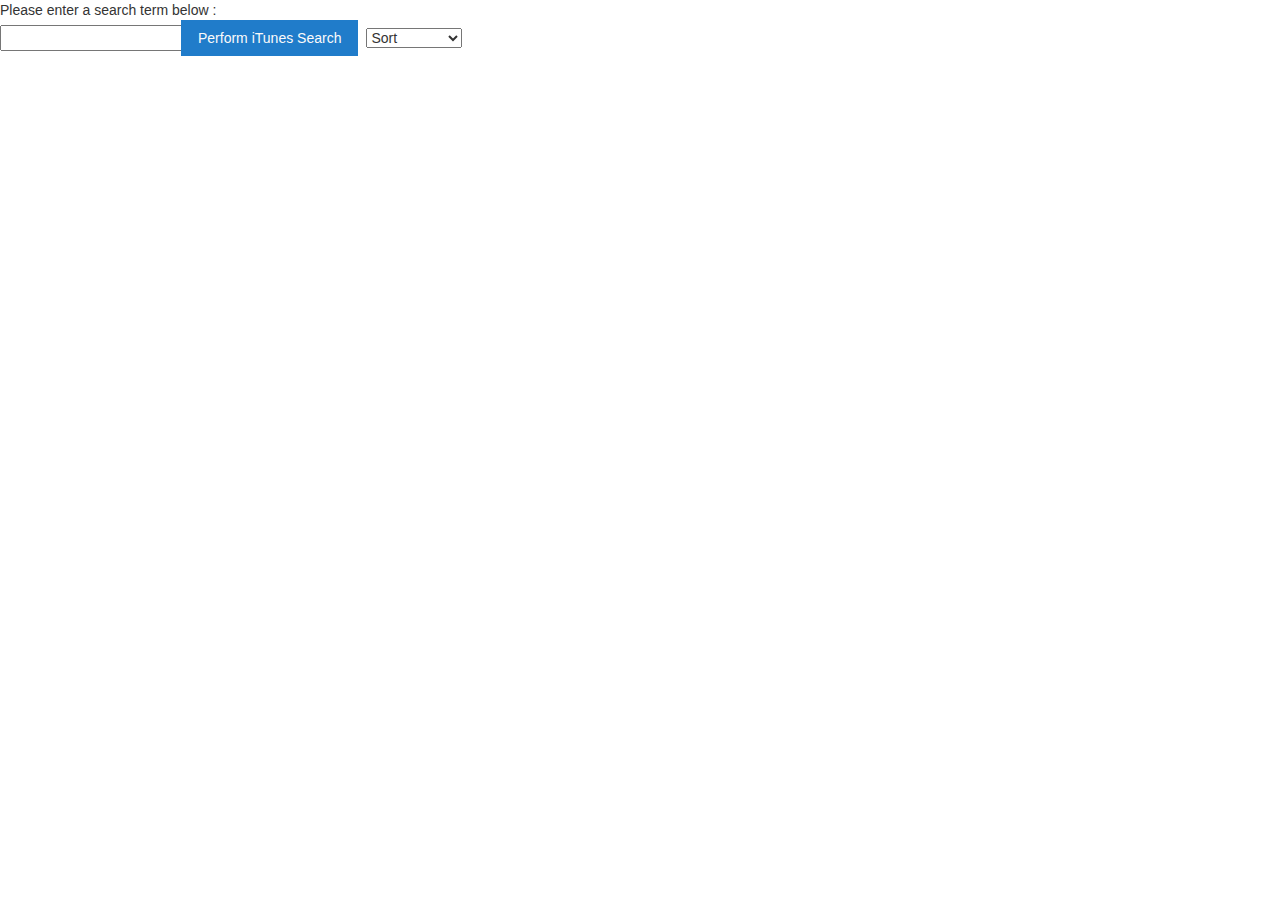
==== test.html @ 2191b46c "added functional search bar, connected with iTunes API" ====
<html>
	<head>
		<link rel="stylesheet" href="bootstrap.css"/>
	<link rel="stylesheet" href="styles.css"/>

		<title>iTunes - Music Search in javascript</title>
		<style type="text/css">
		.search-result {
			margin-bottom: 5px;
			padding: 5px;
		}

		.search-result  .label{
			display: inline-block;
			width: 200px;
		}
    button,
    html input[type="button"],
    input[type="reset"],
    input[type="submit"] {
      -webkit-appearance: button;
      cursor: pointer;
      position:relative;
      padding:6px 15px;
      left:-8px;
      border:2px solid #207cca;
      background-color:#207cca;
      color:#fafafa;

    }
    html input[type="text"]


    form {
                    width:500px;
                    margin:50px auto;
    }
    .search {
                    padding:8px 15px;
                    background:rgba(50, 50, 50, 0.2);
                    border:0px solid #dbdbdb;
    }
		</style>


	</head>

	<body>
		Please enter a search term below :<br />
		<div class="input-group stylish-input-group">
		<input type="text" id="search-input" title="Enter Search Keyword" />
		<input type="submit" value="Perform iTunes Search" onclick="doSearch()" />
    <!-- <select id="filter" name="Filter">
      <option value="musicArtist">By Artist</option>
      <option value="album">By Album</option>
      <option value="musicTrack">By Song</option>
    </select>-->
		<select id="sort-choice" name "Sort">
				<option value="noFilter">Sort</option>
				<option value="artistName">Artist</option>
				<option value="trackName">Song Name</option>
				<option value="genre">Genre</option>
		</select>
	</div>

		<div class="" id="itunes-results">
	       </div>
	</body>
	<script type="text/javascript" src="https://code.jquery.com/jquery-1.7.1.min.js"></script>
	<script type="text/javascript" src="pagination.js"></script>
  <script type="text/javascript" src="search.js"></script>


</html>
---- styles.css ----
button,
html input[type="button"],
input[type="reset"],
input[type="submit"] {
  -webkit-appearance: button;
  cursor: pointer;
  position:relative;
  padding:6px 15px;
  left:-8px;
  border:2px solid #207cca;
  background-color:#207cca;
  color:#fafafa;

}
html input[type="text"]


form {
                width:500px;
                margin:50px auto;
}
.search {
                padding:8px 15px;
                background:rgba(50, 50, 50, 0.2);
                border:0px solid #dbdbdb;
}
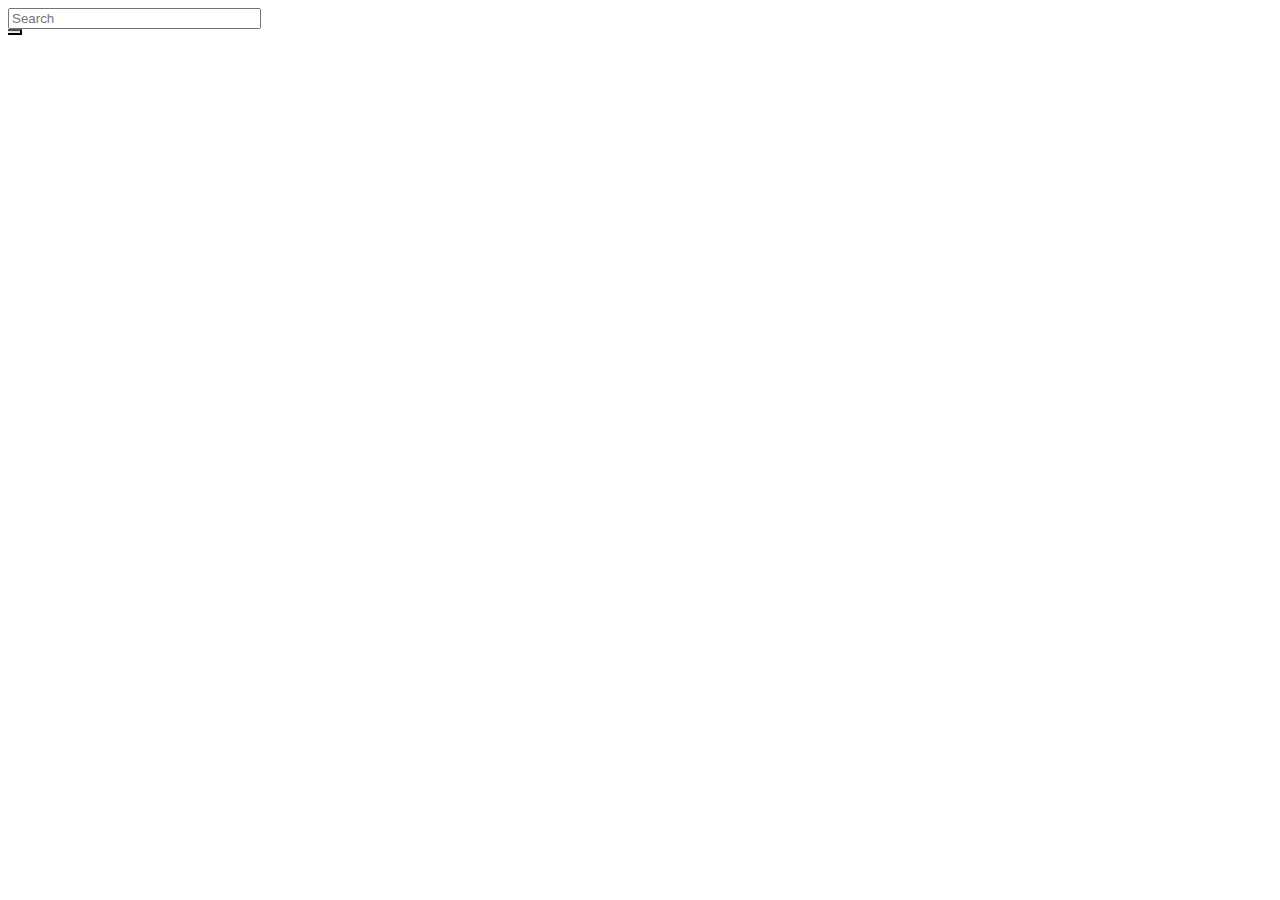
==== commit 25732f5d: "added pagination, formatted output so that artists, song titles, song previews and album covers show" ====
--- a/test.html
+++ b/test.html
@@ -1,67 +1,47 @@
 <html>
 	<head>
-		<link rel="stylesheet" href="bootstrap.css"/>
+		<!--<link rel="stylesheet" href="bootstrap.css"/>-->
 	<link rel="stylesheet" href="styles.css"/>
+	<link href="//maxcdn.bootstrapcdn.com/font-awesome/4.1.0/css/font-awesome.min.css" rel="stylesheet">
 
 		<title>iTunes - Music Search in javascript</title>
-		<style type="text/css">
-		.search-result {
-			margin-bottom: 5px;
-			padding: 5px;
-		}
-
-		.search-result  .label{
-			display: inline-block;
-			width: 200px;
-		}
-    button,
-    html input[type="button"],
-    input[type="reset"],
-    input[type="submit"] {
-      -webkit-appearance: button;
-      cursor: pointer;
-      position:relative;
-      padding:6px 15px;
-      left:-8px;
-      border:2px solid #207cca;
-      background-color:#207cca;
-      color:#fafafa;
-
-    }
-    html input[type="text"]
-
-
-    form {
-                    width:500px;
-                    margin:50px auto;
-    }
-    .search {
-                    padding:8px 15px;
-                    background:rgba(50, 50, 50, 0.2);
-                    border:0px solid #dbdbdb;
-    }
-		</style>
 
 
 	</head>
 
 	<body>
-		Please enter a search term below :<br />
-		<div class="input-group stylish-input-group">
-		<input type="text" id="search-input" title="Enter Search Keyword" />
+
+		<div class="container">
+		<div class="col-md-3">
+		  <form class="navbar-form" role="search">
+		    <div class="input-group add-on">
+		      <input class="form-control" placeholder="Search" name="srch-term" id="srch-term" type="text">
+		      <div class="input-group-btn">
+		        <button class="btn btn-default" type="submit"><i class="glyphicon glyphicon-search"></i></button>
+		      </div>
+		    </div>
+		  </form>
+<!--
+
+
 		<input type="submit" value="Perform iTunes Search" onclick="doSearch()" />
-    <!-- <select id="filter" name="Filter">
+		<br>
+    <select id="filter" name="Filter">
       <option value="musicArtist">By Artist</option>
       <option value="album">By Album</option>
       <option value="musicTrack">By Song</option>
-    </select>-->
-		<select id="sort-choice" name "Sort">
+    </select>
+		<select class="sort-box" id="sort-choice" name "Sort">
 				<option value="noFilter">Sort</option>
 				<option value="artistName">Artist</option>
 				<option value="trackName">Song Name</option>
 				<option value="genre">Genre</option>
-		</select>
+		</select>-->
 	</div>
+</div>
+
+
+
 
 		<div class="" id="itunes-results">
 	       </div>
--- a/styles.css
+++ b/styles.css
@@ -1,27 +1,18 @@
-
-button,
-html input[type="button"],
-input[type="reset"],
-input[type="submit"] {
-  -webkit-appearance: button;
-  cursor: pointer;
-  position:relative;
-  padding:6px 15px;
-  left:-8px;
-  border:2px solid #207cca;
-  background-color:#207cca;
-  color:#fafafa;
-
+.add-on .input-group-btn > .btn {
+  border-left-width:0;left:-2px;
+  -webkit-box-shadow: inset 0 1px 1px rgba(0, 0, 0, 0.075);
+  box-shadow: inset 0 1px 1px rgba(0, 0, 0, 0.075);
 }
-html input[type="text"]
-
-
-form {
-                width:500px;
-                margin:50px auto;
+/* stop the glowing blue shadow */
+.add-on .form-control:focus {
+ box-shadow:none;
+ -webkit-box-shadow:none;
+ border-color:#cccccc;
 }
-.search {
-                padding:8px 15px;
-                background:rgba(50, 50, 50, 0.2);
-                border:0px solid #dbdbdb;
+.form-control{width:20%}
+.navbar-nav > li > a {
+  border-right: 1px solid #ddd;
+  padding-bottom: 15px;
+  padding-top: 15px;
 }
+.navbar-nav:last-child{ border-right:0}
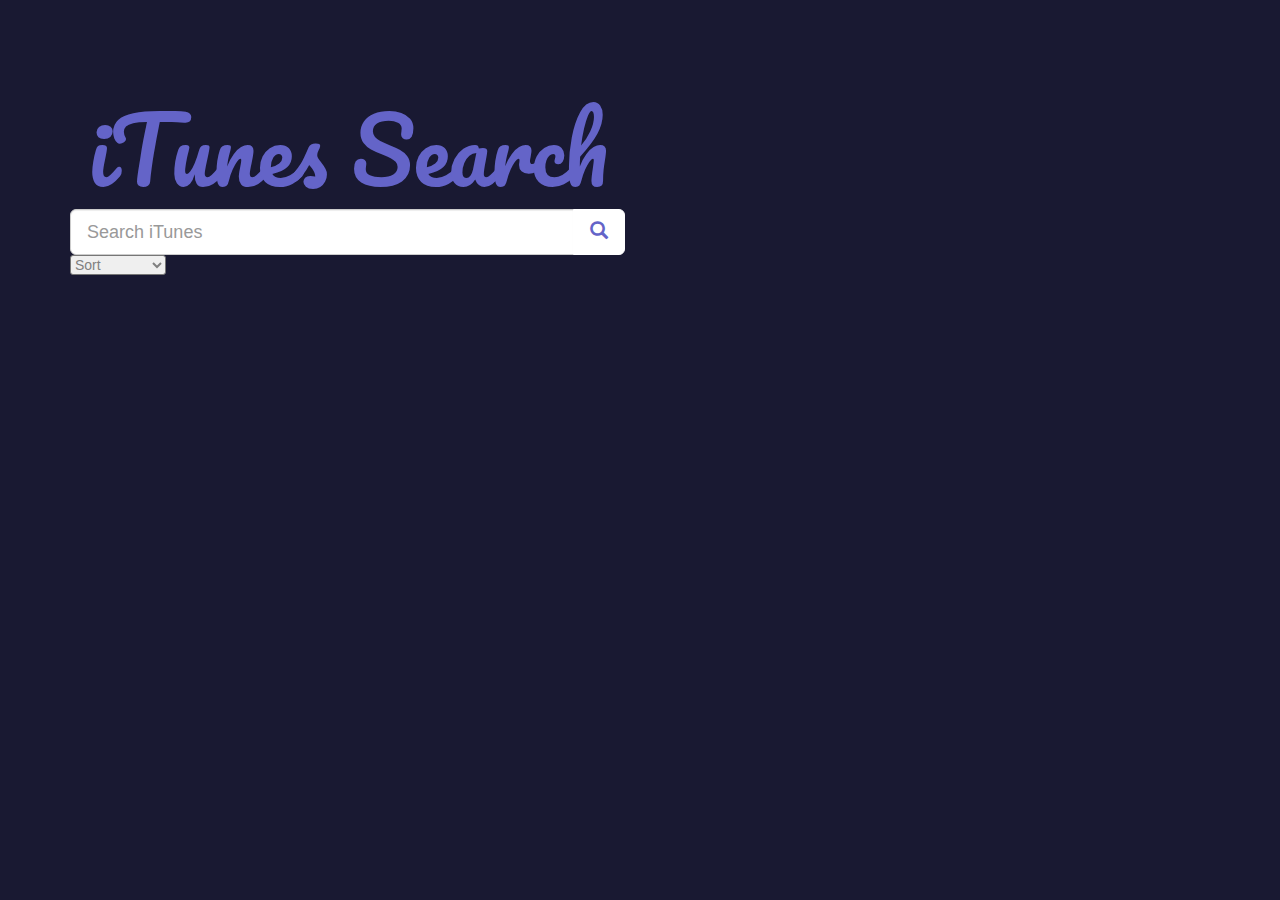
==== commit c58304ff: "formatting in html for displaying search bar and table, new fonts, changed background color" ====
--- a/test.html
+++ b/test.html
@@ -1,9 +1,9 @@
+<!DOCTYPE html>
 <html>
 	<head>
-		<!--<link rel="stylesheet" href="bootstrap.css"/>-->
+<link rel="stylesheet" href="https://maxcdn.bootstrapcdn.com/bootstrap/3.3.7/css/bootstrap.min.css">
 	<link rel="stylesheet" href="styles.css"/>
-	<link href="//maxcdn.bootstrapcdn.com/font-awesome/4.1.0/css/font-awesome.min.css" rel="stylesheet">
-
+	<link href="https://fonts.googleapis.com/css?family=Pacifico" rel="stylesheet">
 		<title>iTunes - Music Search in javascript</title>
 
 
@@ -12,43 +12,46 @@
 	<body>
 
 		<div class="container">
-		<div class="col-md-3">
-		  <form class="navbar-form" role="search">
-		    <div class="input-group add-on">
-		      <input class="form-control" placeholder="Search" name="srch-term" id="srch-term" type="text">
-		      <div class="input-group-btn">
-		        <button class="btn btn-default" type="submit"><i class="glyphicon glyphicon-search"></i></button>
-		      </div>
-		    </div>
-		  </form>
-<!--
+	<div class="row">
+        <div class="col-md-6">
+					<div class="heading-box">
+    		<h2>iTunes Search</h2></div>
+            <div>
+                <div class="input-group col-md-12">
+                    <input type="text" class="form-control input-lg" placeholder="Search iTunes" id="search-input" />
+                    <span class="input-group-btn">
+                        <button class="btn btn-info btn-lg" type="button" onclick="doSearch()">
+                            <span class="glyphicon glyphicon-search"></span>
+                        </button>
+											</span>
+											  </div>
+												<div class="input-group">
+											<select id="sort-choice" name="Sort" class="sort-box">
+													<option value="noFilter">Sort</option>
+													<option value="artistName">Artist</option>
+													<option value="trackName">Song Name</option>
+													<option value="genre">Genre</option>
+											</select>
+										</div>
+
+												<!-- <select id="filter" name="Filter">
+										      <option value="musicArtist">By Artist</option>
+										      <option value="album">By Album</option>
+										      <option value="musicTrack">By Song</option>
+										    </select>-->
 
 
-		<input type="submit" value="Perform iTunes Search" onclick="doSearch()" />
-		<br>
-    <select id="filter" name="Filter">
-      <option value="musicArtist">By Artist</option>
-      <option value="album">By Album</option>
-      <option value="musicTrack">By Song</option>
-    </select>
-		<select class="sort-box" id="sort-choice" name "Sort">
-				<option value="noFilter">Sort</option>
-				<option value="artistName">Artist</option>
-				<option value="trackName">Song Name</option>
-				<option value="genre">Genre</option>
-		</select>-->
+            </div>
+        </div>
 	</div>
 </div>
-
-
-
 
 		<div class="" id="itunes-results">
 	       </div>
 	</body>
 	<script type="text/javascript" src="https://code.jquery.com/jquery-1.7.1.min.js"></script>
 	<script type="text/javascript" src="pagination.js"></script>
-  <script type="text/javascript" src="search.js"></script>
+  <script src="search.js"></script>
 
 
 </html>
--- a/styles.css
+++ b/styles.css
@@ -16,3 +16,61 @@
   padding-top: 15px;
 }
 .navbar-nav:last-child{ border-right:0}
+
+.left-inner-addon {
+    position: relative;
+}
+.left-inner-addon input {
+    padding-left: 30px;
+}
+.left-inner-addon i {
+    position: absolute;
+    padding: 10px 12px;
+    pointer-events: none;
+}
+
+.right-inner-addon {
+    position: relative;
+}
+.right-inner-addon input {
+    padding-right: 30px;
+}
+.right-inner-addon i {
+    position: absolute;
+    right: 0px;
+    padding: 10px 12px;
+    pointer-events: none;
+}
+
+body {
+  background: rgb(25, 25, 50);
+}
+.heading-box{
+  border-color: black;
+  box-shadow: 10px;
+  border-width: thick;
+  margin-top: 100px;
+  text-align: center;
+
+}
+h2 {
+  font-size: 10vh;
+  font-family: 'Pacifico', cursive;
+  color: rgb(100, 100, 200);
+}
+
+.btn-info {
+    color: rgb(100, 100, 200);
+    background-color: white;
+    border-color: white;
+}
+thead{
+  background-color: rgba(255,255,255,0.2);
+  color: grey;
+  text-shadow: 1px 1px black;
+}
+
+.sort-box{
+  color: grey;
+  border-radius: 3px;
+}
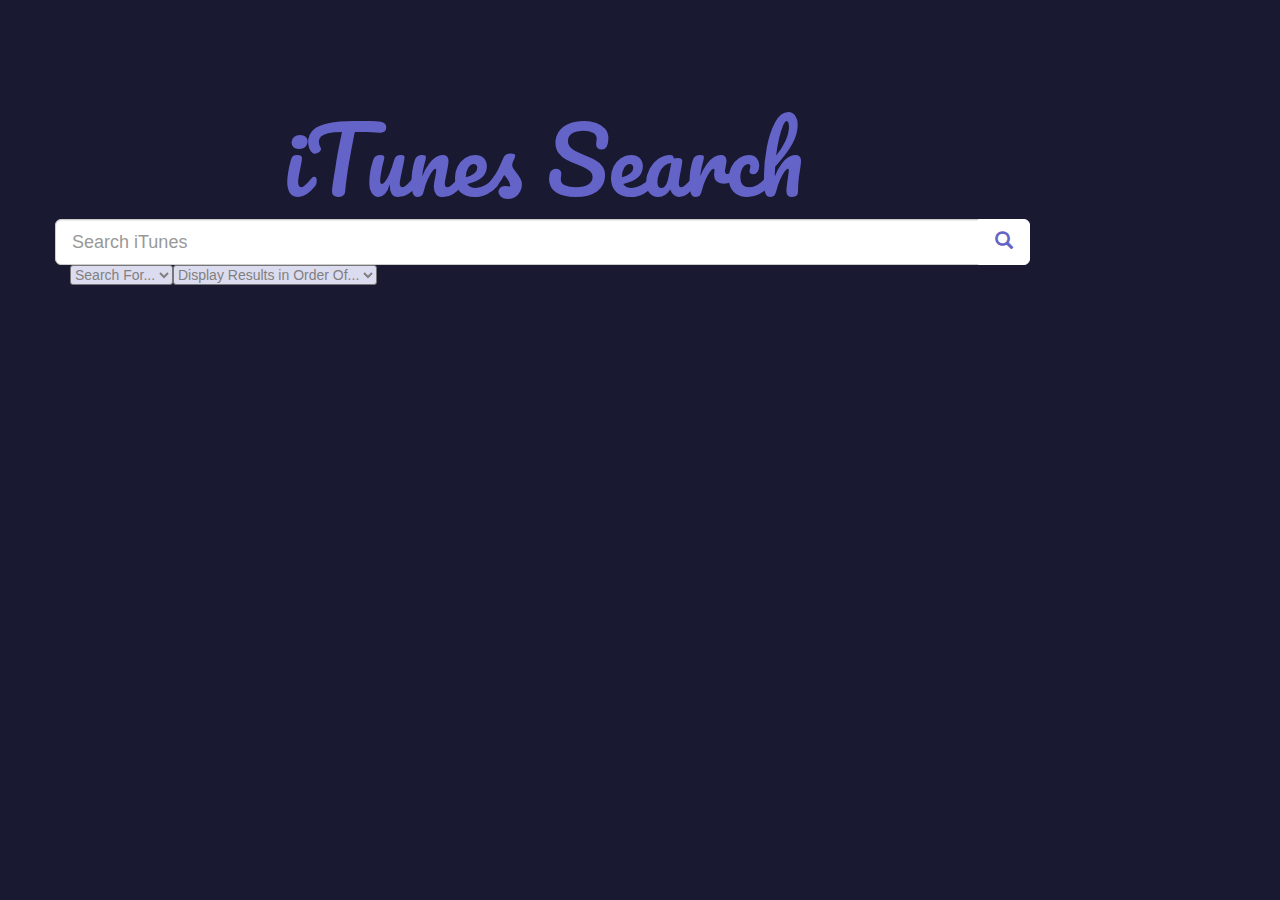
==== commit 5ba6ec9b: "added genre, album name, release date, link for artist name to bio in itunes. Added color to backgro" ====
--- a/test.html
+++ b/test.html
@@ -11,42 +11,56 @@
 
 	<body>
 
-		<div class="container">
-	<div class="row">
-        <div class="col-md-6">
-					<div class="heading-box">
-    		<h2>iTunes Search</h2></div>
-            <div>
-                <div class="input-group col-md-12">
+
+	<div class="container">
+		<div class="row" style="margin-top: 10vh">
+				<div class="col-sm-1>"></div>
+				<div class="col-sm-10">
+					<h2>iTunes Search</h2>
+				</div>
+				<div class="col-sm-1>"></div>
+			</div>
+
+					<div class="row">
+							<div class="col-sm-1>"></div>
+                <div class="input-group col-sm-10">
                     <input type="text" class="form-control input-lg" placeholder="Search iTunes" id="search-input" />
                     <span class="input-group-btn">
-                        <button class="btn btn-info btn-lg" type="button" onclick="doSearch()">
+                        <button class="btn btn-info btn-lg" type="button" onclick="search()">
                             <span class="glyphicon glyphicon-search"></span>
                         </button>
 											</span>
-											  </div>
-												<div class="input-group">
-											<select id="sort-choice" name="Sort" class="sort-box">
-													<option value="noFilter">Sort</option>
-													<option value="artistName">Artist</option>
-													<option value="trackName">Song Name</option>
-													<option value="genre">Genre</option>
-											</select>
 										</div>
 
-												<!-- <select id="filter" name="Filter">
-										      <option value="musicArtist">By Artist</option>
-										      <option value="album">By Album</option>
-										      <option value="musicTrack">By Song</option>
-										    </select>-->
+
+</div>
+	<div class="col-sm-1>"></div>
+		<div class="input-group ">
+				<select id="filter" name="Filter" class= "sort-box">
+						<option value="noFilter">Search For...</option>
+						<option value="artistTerm">Artist</option>
+						<option value="albumTerm">Album</option>
+						<option value="songTerm">Song</option>
+				</select>
+				<select id="sort-choice" name= "Sort" class= "sort-box">
+						<option value="noFilter">Display Results in Order Of...</option>
+						<option value="artistName">Artist</option>
+						<option value="album">Album Name</option>
+						<option value="trackName">Song Name</option>
+						<option value="genre">Genre</option>
+				</select>
+			</div>
+					</div>
 
 
-            </div>
-        </div>
-	</div>
-</div>
 
-		<div class="" id="itunes-results">
+
+
+
+		<div class="home-content">
+
+		</div>
+		<div id="itunes-results">
 	       </div>
 	</body>
 	<script type="text/javascript" src="https://code.jquery.com/jquery-1.7.1.min.js"></script>
--- a/styles.css
+++ b/styles.css
@@ -45,18 +45,11 @@
 body {
   background: rgb(25, 25, 50);
 }
-.heading-box{
-  border-color: black;
-  box-shadow: 10px;
-  border-width: thick;
-  margin-top: 100px;
-  text-align: center;
-
-}
 h2 {
   font-size: 10vh;
   font-family: 'Pacifico', cursive;
   color: rgb(100, 100, 200);
+  text-align: center;
 }
 
 .btn-info {
@@ -70,7 +63,23 @@
   text-shadow: 1px 1px black;
 }
 
+tbody{
+  background-color: rgba(255,255,255,0.1);
+  color: grey;
+  text-shadow: 1px 1px black;
+}
+
 .sort-box{
   color: grey;
   border-radius: 3px;
+  background: rgb(220,220,240); 
 }
+
+.result-table{
+  margin: 5vh;
+}
+
+
+table{
+  margin-top: 5vh;
+}
